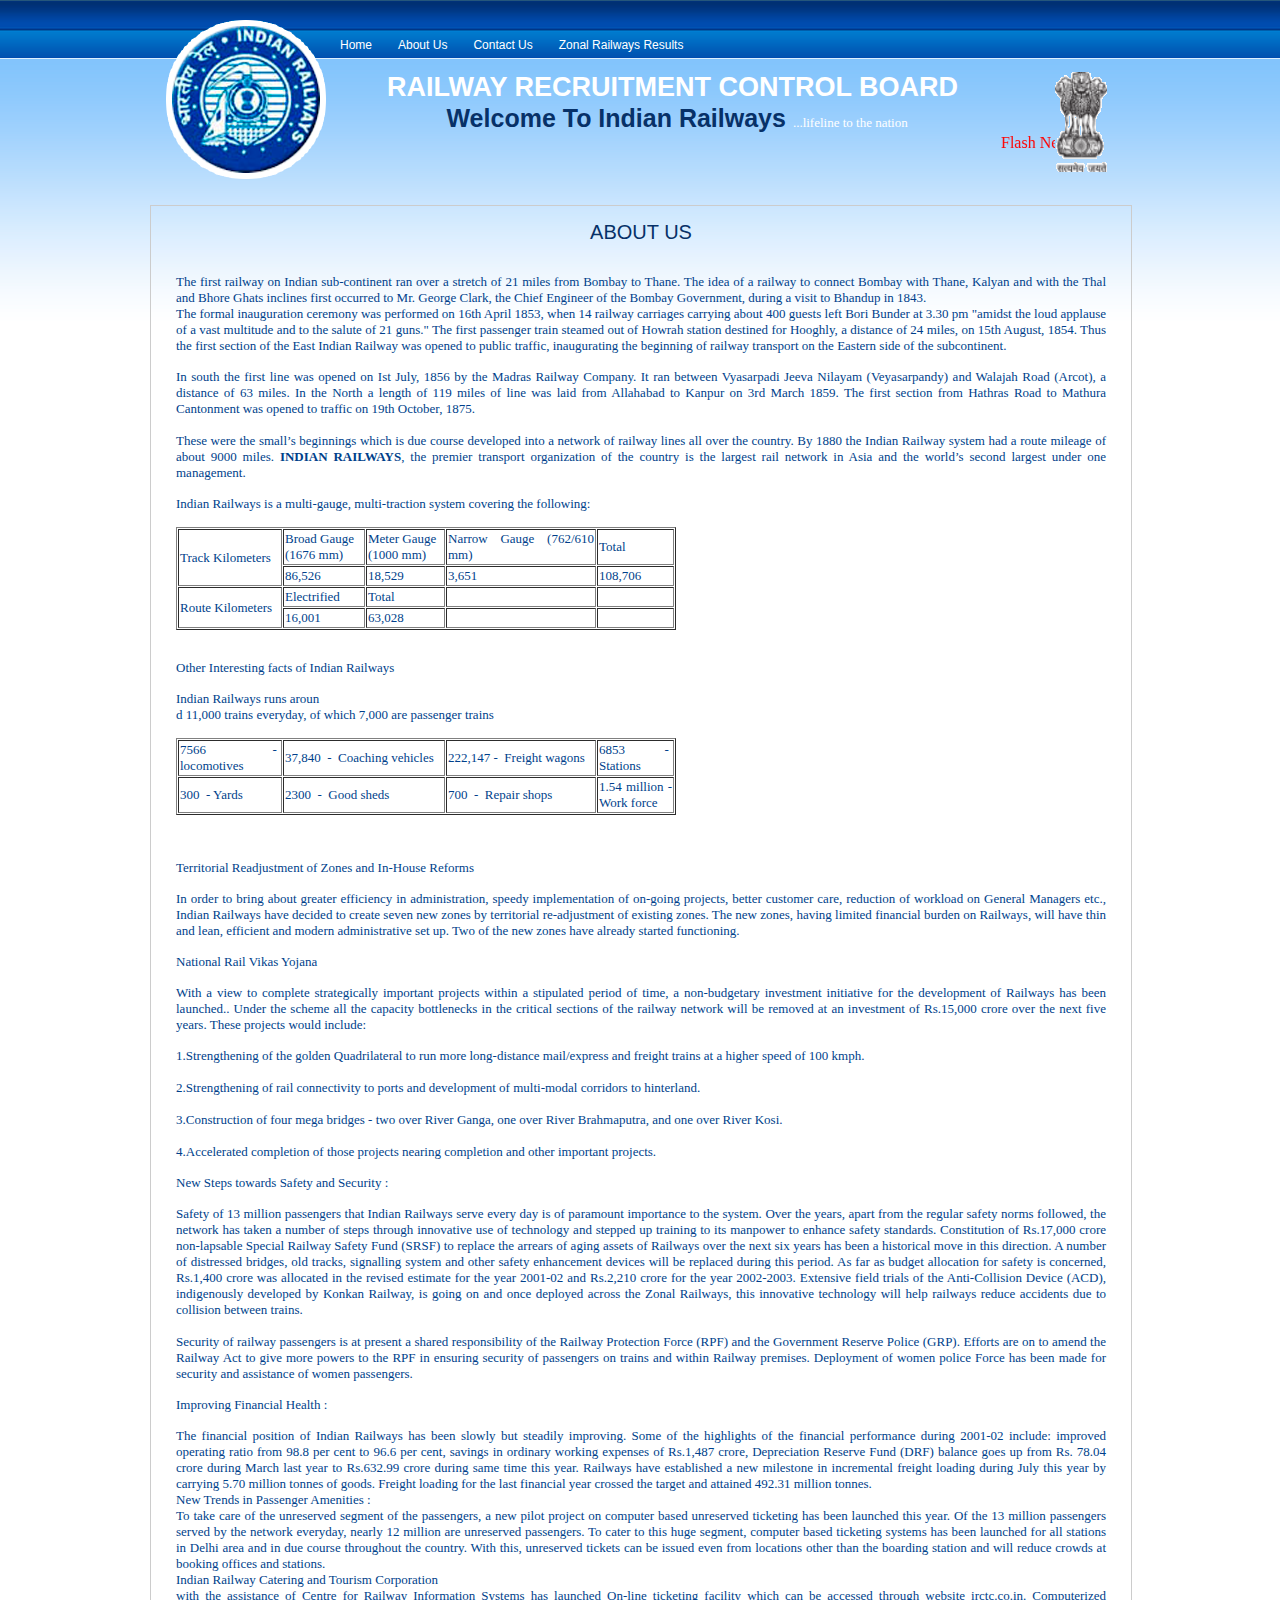
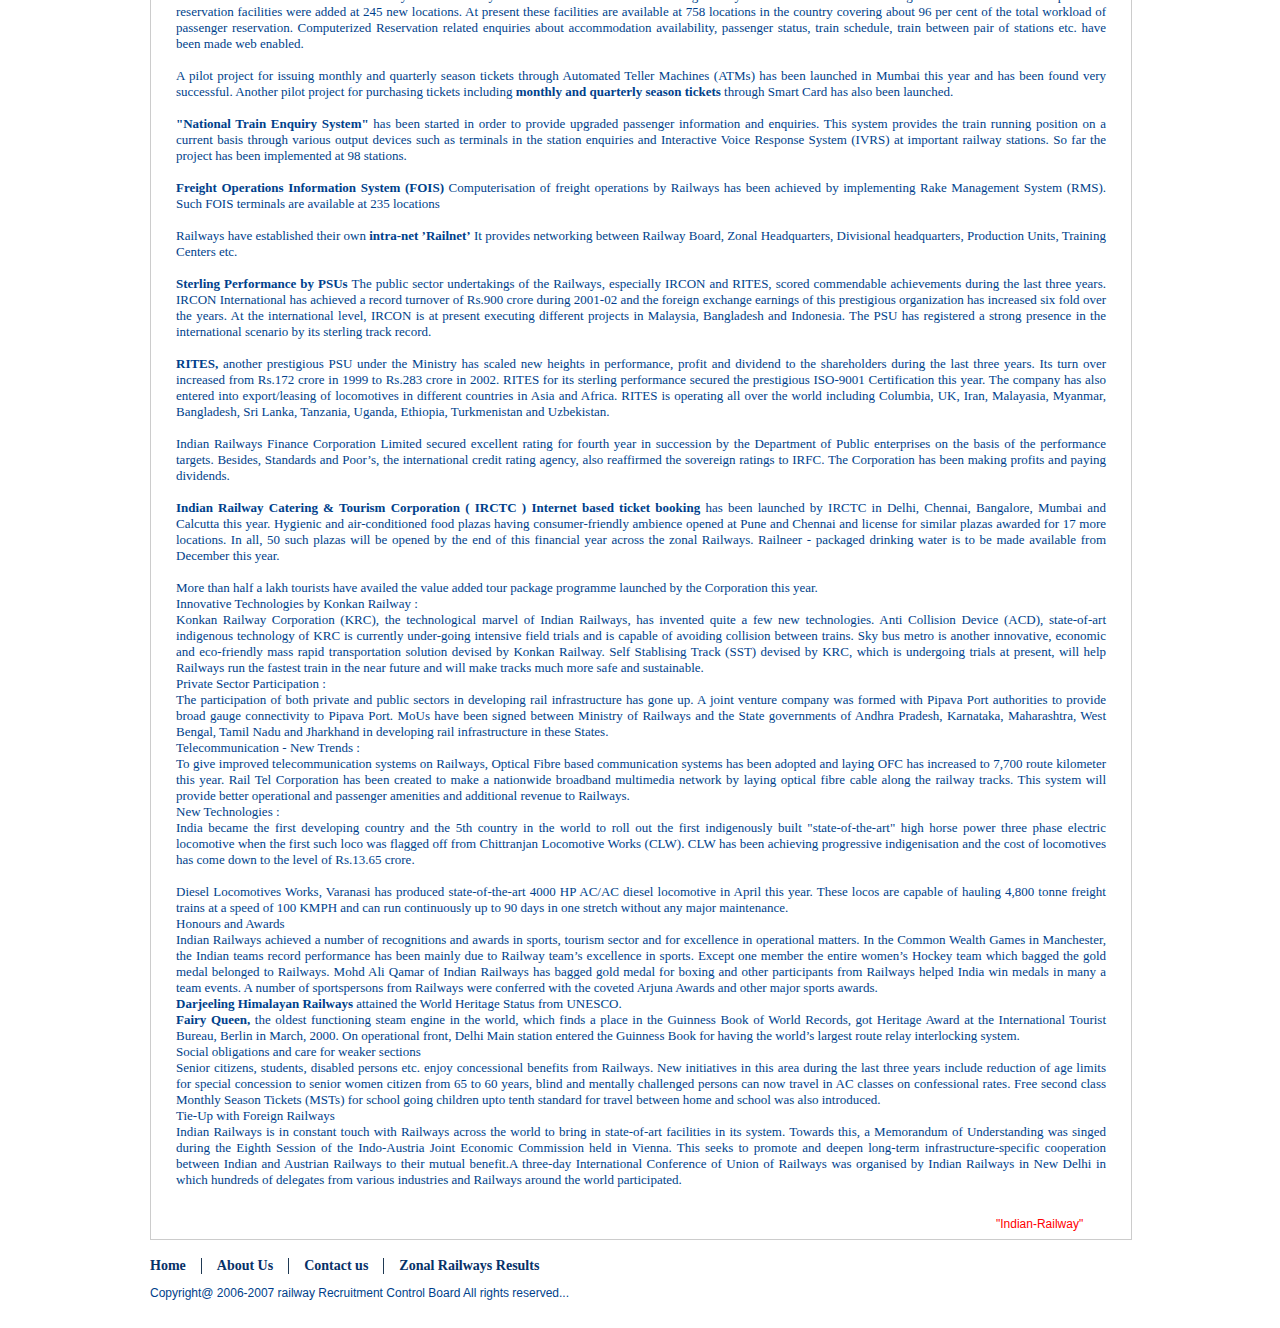
==== about_us.html @ 97121fda "Add files via upload" ====
<!DOCTYPE html PUBLIC "-//W3C//DTD XHTML 1.0 Transitional//EN" "http://www.w3.org/TR/xhtml1/DTD/xhtml1-transitional.dtd">
<html xmlns="http://www.w3.org/1999/xhtml">


<!-- Mirrored from www.irrbresultsgov.in/about_us.html by HTTrack Website Copier/3.x [XR&CO'2013], Sat, 05 Dec 2015 13:22:27 GMT -->
<head>
<meta http-equiv="Content-Type" content="text/html; charset=utf-8" />
<title>&nbsp;</title>
<link href="style.css" rel="stylesheet" type="text/css" />
</head>

<body>
<div id="contener">
        <!--header start -->
            <div id="header">
            <div id="logo"><img src="logo.png" alt="" /></div>
            <div id="header-right">
                <div id="header-right_top">
                  <!--<div id="search">
                        <div id="search_field"><input name="image" type="text" class="search_field"/></div>
                  </div>-->
                    <div class="topmenu">
                    <ul>
                         <li style="background: none;"><a href="index.html">Home</a></li>
                         <li><a href="about_us.html">About Us</a></li>
                         <li><a href="contact_us.html">Contact Us</a></li>
                         <li><a href="home.html">Zonal Railways Results</a></li>
                         
                    </ul>
                    <div class="spacer"></div>
                    </div>
          </div>
                <div id="header-right_buttom">
                  <div class="logo_text"> <div style="width:728px; float:left;">  <p>&nbsp;&nbsp;&nbsp;&nbsp;&nbsp;&nbsp;&nbsp;&nbsp;RAILWAY RECRUITMENT CONTROL BOARD 
                        <br />
                        &nbsp;&nbsp;&nbsp;&nbsp;&nbsp;&nbsp;&nbsp;&nbsp;&nbsp;&nbsp;&nbsp;&nbsp;&nbsp;&nbsp;&nbsp;<span style="font-size:25px;"> Welcome To Indian Railways </span>   
                        <span style="font:normal 13px 'Comic Sans MS', cursive; color:#fff;">...lifeline to the nation</span>
                        </p>
                        <marquee><p class="merque_text"><span>Flash News:</span>  <a href="download/EXAM.pdf">We welcome you to the website of Railway Recruitment Control Board, New Delhi</a> <span>**New</span></p>
                    </marquee>
                    </div>
                    <div style="width:52px; float:left;"><img src="new.png"/></div>
                    
                  </div>
                 
              </div>
            </div>
        </div>        <!--header end -->
        <!--header slider -->
        
        <!--header slider end -->
        
        <!--body start -->
  <div id="body_content">
            <div class="line"></div>
            <div class="content_box">
            <p class="title">ABOUT US</p>
						
									<div id="ntext">
<p align=justify><div id="ViEtDeVdIvId" style="position: relative; font-family: Arial; font-size: 12px">
	<p style="text-align: justify; font-family: Tahoma">
		<font size="2">The first railway on Indian sub-continent ran over a stretch of 21 miles from Bombay to Thane. The idea of a railway to connect Bombay with Thane, Kalyan and with the Thal and Bhore Ghats inclines first occurred to Mr. George Clark, the Chief Engineer of the Bombay Government, during a visit to Bhandup in 1843. </font></p>
	<p style="text-align: justify; font-family: Tahoma">
		<font size="2">The formal inauguration ceremony was performed on 16th April 1853, when 14 railway carriages carrying about 400 guests left Bori Bunder at 3.30 pm &quot;amidst the loud applause of a vast multitude and to the salute of 21 guns.&quot; The first passenger train steamed out of Howrah station destined for Hooghly, a distance of 24 miles, on 15th August, 1854. Thus the first section of the East Indian Railway was opened to public traffic, inaugurating the beginning of railway transport on the Eastern side of the subcontinent.</font><br />
		&nbsp;</p>
	<p style="text-align: justify; font-family: Tahoma">
		<font size="2">In south the first line was opened on Ist July, 1856 by the Madras Railway Company. It ran between Vyasarpadi Jeeva Nilayam (Veyasarpandy) and Walajah Road (Arcot), a distance of 63 miles. In the North a length of 119 miles of line was laid from Allahabad to Kanpur on 3rd March 1859. The first section from Hathras Road to Mathura Cantonment was opened to traffic on 19th October, 1875.<br />
		<br />
		These were the small&rsquo;s beginnings which is due course developed into a network of railway lines all over the country. By 1880 the Indian Railway system had a route mileage of about 9000 miles. <b>INDIAN RAILWAYS</b>, the premier transport organization of the country is the largest rail network in Asia and the world&rsquo;s second largest under one management. </font></p>
	<div style="text-align: justify; font-family: Tahoma">
		&nbsp;</div>
	<p class="content" style="text-align: justify; font-family: Tahoma">
		<font size="2">Indian Railways is a multi-gauge, multi-traction system covering the following:</font></p>
	<div style="text-align: justify; font-family: Tahoma">
		&nbsp;</div>
	<table border="1" cellpadding="1" cellspacing="1" class="body" style="text-align: left; font-family: Tahoma; margin-left: 0px; margin-right: 0px" width="500">
		<tbody>
			<tr>
				<td class="body style5 style7" rowspan="2" width="100">
					<div align="center" class="style8">
						<div align="justify">
							<font size="2">Track Kilometers</font></div>
					</div>
				</td>
				<td class="body style5 style7" width="78">
					<div align="center" class="style8">
						<div align="justify">
							<font size="2">Broad Gauge<br />
							(1676 mm)</font></div>
					</div>
				</td>
				<td class="body style5 style7" width="75">
					<div align="center" class="style8">
						<div align="justify">
							<font size="2">Meter Gauge<br />
							(1000 mm)</font></div>
					</div>
				</td>
				<td class="body style5 style7" width="146">
					<div align="center" class="style8">
						<div align="justify">
							<font size="2">Narrow Gauge (762/610 mm)</font></div>
					</div>
				</td>
				<td class="body style5 style7" width="73">
					<div align="center" class="style8">
						<div align="justify">
							<font size="2">Total</font></div>
					</div>
				</td>
			</tr>
			<tr>
				<td class="body style5 style7">
					<div align="center" class="style8">
						<div align="justify">
							<font size="2">86,526</font></div>
					</div>
				</td>
				<td class="body style5 style7">
					<div align="center" class="style8">
						<div align="justify">
							<font size="2">18,529</font></div>
					</div>
				</td>
				<td class="body style5 style7">
					<div align="center" class="style8">
						<div align="justify">
							<font size="2">3,651</font></div>
					</div>
				</td>
				<td class="body style5 style7">
					<div align="center" class="style8">
						<div align="justify">
							<font size="2">108,706</font></div>
					</div>
				</td>
			</tr>
			<tr>
				<td class="body style5 style7" rowspan="2">
					<div align="center" class="style8">
						<div align="justify">
							<font size="2">Route Kilometers</font></div>
					</div>
				</td>
				<td class="body style5 style7">
					<div align="center" class="style8">
						<div align="justify">
							<font size="2">Electrified</font></div>
					</div>
				</td>
				<td class="body style5 style7">
					<div align="center" class="style8">
						<div align="justify">
							<font size="2">Total</font></div>
					</div>
				</td>
				<td class="body style5 style7">
					<div align="justify">
						&nbsp;</div>
				</td>
				<td class="body style5 style7">
					<div align="justify">
						&nbsp;</div>
				</td>
			</tr>
			<tr>
				<td class="body style5 style7">
					<div align="center" class="style8">
						<div align="justify">
							<font size="2">16,001</font></div>
					</div>
				</td>
				<td class="body style5 style7">
					<div align="center" class="style8">
						<div align="justify">
							<font size="2">63,028</font></div>
					</div>
				</td>
				<td class="body style5 style7">
					<div align="justify">
						&nbsp;</div>
				</td>
				<td class="body style5 style7">
					<div align="justify">
						&nbsp;</div>
				</td>
			</tr>
		</tbody>
	</table>
	<div style="text-align: justify; font-family: Tahoma">
		
		<br />
		
		&nbsp;</div>
	<p style="text-align: justify; font-family: Tahoma">
		<font size="2">Other Interesting facts of Indian Railways</font></p>
	<div style="text-align: justify; font-family: Tahoma">
		&nbsp;</div>
	<p class="iheading" style="text-align: justify; font-family: Tahoma">
		<font size="2">Indian Railways runs aroun<br />
		d 11,000 trains everyday, of which 7,000 are passenger trains</font></p>
	<div style="text-align: justify; font-family: Tahoma">
		&nbsp;</div>
	<table border="1" cellpadding="1" cellspacing="1" class="body" style="text-align: left; font-family: Tahoma; margin-left: 0px; margin-right: 0px" width="500">
		<tbody>
			<tr>
				<td class="body style5 style7 style8" width="100">
					<div align="justify">
						<font size="2">7566 -&nbsp; locomotives</font></div>
				</td>
				<td class="body style5 style7 style8" colspan="2">
					<div align="justify">
						<font size="2">37,840&nbsp; -&nbsp; Coaching vehicles</font></div>
				</td>
				<td class="body style5 style7 style8" width="146">
					<div align="justify">
						<font size="2">222,147 -&nbsp; Freight wagons</font></div>
				</td>
				<td class="body style5 style7 style8" width="73">
					<div align="justify">
						<font size="2">6853&nbsp; -&nbsp; Stations&nbsp;</font></div>
				</td>
			</tr>
			<tr>
				<td class="body style5 style7 style8">
					<div align="justify">
						<font size="2">300&nbsp; - Yards</font></div>
				</td>
				<td class="body style5 style7 style8" colspan="2">
					<div align="justify">
						<font size="2">2300&nbsp; -&nbsp; Good sheds</font></div>
				</td>
				<td class="body style5 style7 style8">
					<div align="justify">
						<font size="2">700&nbsp; -&nbsp; Repair shops</font></div>
				</td>
				<td class="body style7 style5 style8">
					<div align="justify">
						<font size="2">1.54 million - Work force</font></div>
				</td>
			</tr>
		</tbody>
	</table>
	<div style="text-align: justify; font-family: Tahoma">
		&nbsp;</div>
	<p style="text-align: justify; font-family: Tahoma">&nbsp;
		</p>
	<div style="text-align: justify; font-family: Tahoma">
		&nbsp;</div>
	<p class="iheading1" style="text-align: justify; font-family: Tahoma">
		<font size="2">Territorial Readjustment of Zones and In-House Reforms</font></p>
	<div style="text-align: justify; font-family: Tahoma">
		&nbsp;</div>
	<p class="content" style="text-align: justify; font-family: Tahoma">
		<font size="2">In order to bring about greater efficiency in administration, speedy implementation of on-going projects, better customer care, reduction of workload on General Managers etc., Indian Railways have decided to create seven new zones by territorial re-adjustment of existing zones. The new zones, having limited financial burden on Railways, will have thin and lean, efficient and modern administrative set up. Two of the new zones have already started functioning.</font></p>
	<div style="text-align: justify; font-family: Tahoma">
		&nbsp;</div>
	<p class="iheading1" style="text-align: justify; font-family: Tahoma">
		<font size="2">National Rail Vikas Yojana </font></p>
	<div style="text-align: justify; font-family: Tahoma">
		&nbsp;</div>
	<p class="content" style="text-align: justify; font-family: Tahoma">
		<font size="2">With a view to complete strategically important projects within a stipulated period of time, a non-budgetary investment initiative for the development of Railways has been launched.. Under the scheme all the capacity bottlenecks in the critical sections of the railway network will be removed at an investment of Rs.15,000 crore over the next five years. These projects would include: </font></p>
	<div style="text-align: justify; font-family: Tahoma">
		&nbsp;</div>
	<p class="content" style="text-align: justify; font-family: Tahoma">
		<font size="2">1.Strengthening of the golden Quadrilateral to run more long-distance mail/express and freight trains at a higher speed of 100 kmph.<br />
		<br />
		2.Strengthening of rail connectivity to ports and development of multi-modal corridors to hinterland.<br />
		<br />
		3.Construction of four mega bridges - two over River Ganga, one over River Brahmaputra, and one over River Kosi.<br />
		<br />
		4.Accelerated completion of those projects nearing completion and other important projects. </font></p>
	<div style="text-align: justify; font-family: Tahoma">
		&nbsp;</div>
	<p class="iheading1" style="text-align: justify; font-family: Tahoma">
		<font size="2">New Steps towards Safety and Security :</font></p>
	<div style="text-align: justify; font-family: Tahoma">
		&nbsp;</div>
	<p class="content" style="text-align: justify; font-family: Tahoma">
		<font size="2">Safety of 13 million passengers that Indian Railways serve every day is of paramount importance to the system. Over the years, apart from the regular safety norms followed, the network has taken a number of steps through innovative use of technology and stepped up training to its manpower to enhance safety standards. Constitution of Rs.17,000 crore non-lapsable Special Railway Safety Fund (SRSF) to replace the arrears of aging assets of Railways over the next six years has been a historical move in this direction. A number of distressed bridges, old tracks, signalling system and other safety enhancement devices will be replaced during this period. As far as budget allocation for safety is concerned, Rs.1,400 crore was allocated in the revised estimate for the year 2001-02 and Rs.2,210 crore for the year 2002-2003. Extensive field trials of the Anti-Collision Device (ACD), indigenously developed by Konkan Railway, is going on and once deployed across the Zonal Railways, this innovative technology will help railways reduce accidents due to collision between trains.<br />
		<br />
		Security of railway passengers is at present a shared responsibility of the Railway Protection Force (RPF) and the Government Reserve Police (GRP). Efforts are on to amend the Railway Act to give more powers to the RPF in ensuring security of passengers on trains and within Railway premises. Deployment of women police Force has been made for security and assistance of women passengers. </font></p>
	<div style="text-align: justify; font-family: Tahoma">
		&nbsp;</div>
	<p class="iheading1" style="text-align: justify; font-family: Tahoma">
		<font size="2">Improving Financial Health : </font></p>
	<div style="text-align: justify; font-family: Tahoma">
		&nbsp;</div>
	<p class="content" style="text-align: justify; font-family: Tahoma">
		<font size="2">The financial position of Indian Railways has been slowly but steadily improving. Some of the highlights of the financial performance during 2001-02 include: improved operating ratio from 98.8 per cent to 96.6 per cent, savings in ordinary working expenses of Rs.1,487 crore, Depreciation Reserve Fund (DRF) balance goes up from Rs. 78.04 crore during March last year to Rs.632.99 crore during same time this year. Railways have established a new milestone in incremental freight loading during July this year by carrying 5.70 million tonnes of goods. Freight loading for the last financial year crossed the target and attained 492.31 million tonnes.</font></p>
	<p class="iheading1" style="text-align: justify; font-family: Tahoma">
		<font size="2">New Trends in Passenger Amenities : </font></p>
	<p class="content" style="text-align: justify; font-family: Tahoma">
		<font size="2">To take care of the unreserved segment of the passengers, a new pilot project on computer based unreserved ticketing has been launched this year. Of the 13 million passengers served by the network everyday, nearly 12 million are unreserved passengers. To cater to this huge segment, computer based ticketing systems has been launched for all stations in Delhi area and in due course throughout the country. With this, unreserved tickets can be issued even from locations other than the boarding station and will reduce crowds at booking offices and stations.</font></p>
	<p class="iheading1" style="text-align: justify; font-family: Tahoma">
		<font size="2">Indian Railway Catering and Tourism Corporation </font></p>
	<p class="content" style="text-align: justify; font-family: Tahoma">
		<font size="2">with the assistance of Centre for Railway Information Systems has launched On-line ticketing facility which can be accessed through website irctc.co.in. Computerized reservation facilities were added at 245 new locations. At present these facilities are available at 758 locations in the country covering about 96 per cent of the total workload of passenger reservation. Computerized Reservation related enquiries about accommodation availability, passenger status, train schedule, train between pair of stations etc. have been made web enabled.<br />
		<br />
		A pilot project for issuing monthly and quarterly season tickets through Automated Teller Machines (ATMs) has been launched in Mumbai this year and has been found very successful. Another pilot project for purchasing tickets including<b> monthly and quarterly season tickets </b>through Smart Card has also been launched.<br />
		<br />
		<b>&quot;National Train Enquiry System&quot; </b>has been started in order to provide upgraded passenger information and enquiries. This system provides the train running position on a current basis through various output devices such as terminals in the station enquiries and Interactive Voice Response System (IVRS) at important railway stations. So far the project has been implemented at 98 stations.<br />
		<br />
		<b>Freight Operations Information System (FOIS)</b> </font><font size="2">Computerisation of freight operations by Railways has been achieved by implementing Rake Management System (RMS). Such FOIS terminals are available at 235 locations<br />
		<br />
		Railways have established their own <b>intra-net &rsquo;Railnet&rsquo;</b> It provides networking between Railway Board, Zonal Headquarters, Divisional headquarters, Production Units, Training Centers etc.<br />
		<br />
		<b>Sterling Performance by PSUs</b> The public sector undertakings of the Railways, especially IRCON and RITES, scored commendable achievements during the last three years. IRCON International has achieved a record turnover of Rs.900 crore during 2001-02 and the foreign exchange earnings of this prestigious organization has increased six fold over the years. At the international level, IRCON is at present executing different projects in Malaysia, Bangladesh and Indonesia. The PSU has registered a strong presence in the international scenario by its sterling track record.<br />
		<br />
		<b>RITES, </b>another prestigious PSU under the Ministry has scaled new heights in performance, profit and dividend to the shareholders during the last three years. Its turn over increased from Rs.172 crore in 1999 to Rs.283 crore in 2002. RITES for its sterling performance secured the prestigious ISO-9001 Certification this year. The company has also entered into export/leasing of locomotives in different countries in Asia and Africa. RITES is operating all over the world including Columbia, UK, Iran, Malayasia, Myanmar, Bangladesh, Sri Lanka, Tanzania, Uganda, Ethiopia, Turkmenistan and Uzbekistan.<br />
		<br />
		Indian Railways Finance Corporation Limited secured excellent rating for fourth year in succession by the Department of Public enterprises on the basis of the performance targets. Besides, Standards and Poor&rsquo;s, the international credit rating agency, also reaffirmed the sovereign ratings to IRFC. The Corporation has been making profits and paying dividends.<br />
		<br />
		<b>Indian Railway Catering &amp; Tourism Corporation ( IRCTC ) Internet based ticket booking </b>has been launched by IRCTC in Delhi, Chennai, Bangalore, Mumbai and Calcutta this year. Hygienic and air-conditioned food plazas having consumer-friendly ambience opened at Pune and Chennai and license for similar plazas awarded for 17 more locations. In all, 50 such plazas will be opened by the end of this financial year across the zonal Railways. Railneer - packaged drinking water is to be made available from December this year.<br />
		<br />
		More than half a lakh tourists have availed the value added tour package programme launched by the Corporation this year. </font></p>
	<p class="iheading1" style="text-align: justify; font-family: Tahoma">
		<font size="2">Innovative Technologies by Konkan Railway : </font></p>
	<p class="content" style="text-align: justify; font-family: Tahoma">
		<font size="2">Konkan Railway Corporation (KRC), the technological marvel of Indian Railways, has invented quite a few new technologies. Anti Collision Device (ACD), state-of-art indigenous technology of KRC is currently under-going intensive field trials and is capable of avoiding collision between trains. Sky bus metro is another innovative, economic and eco-friendly mass rapid transportation solution devised by Konkan Railway. Self Stablising Track (SST) devised by KRC, which is undergoing trials at present, will help Railways run the fastest train in the near future and will make tracks much more safe and sustainable.</font></p>
	<p class="iheading1" style="text-align: justify; font-family: Tahoma">
		<font size="2">Private Sector Participation : </font></p>
	<p class="content" style="text-align: justify; font-family: Tahoma">
		<font size="2">The participation of both private and public sectors in developing rail infrastructure has gone up. A joint venture company was formed with Pipava Port authorities to provide broad gauge connectivity to Pipava Port. MoUs have been signed between Ministry of Railways and the State governments of Andhra Pradesh, Karnataka, Maharashtra, West Bengal, Tamil Nadu and Jharkhand in developing rail infrastructure in these States. </font></p>
	<p class="iheading1" style="text-align: justify; font-family: Tahoma">
		<font size="2">Telecommunication - New Trends : </font></p>
	<p class="content" style="text-align: justify; font-family: Tahoma">
		<font size="2">To give improved telecommunication systems on Railways, Optical Fibre based communication systems has been adopted and laying OFC has increased to 7,700 route kilometer this year. Rail Tel Corporation has been created to make a nationwide broadband multimedia network by laying optical fibre cable along the railway tracks. This system will provide better operational and passenger amenities and additional revenue to Railways. </font></p>
	<p class="iheading1" style="text-align: justify; font-family: Tahoma">
		<font size="2">New Technologies : </font></p>
	<p class="content" style="text-align: justify; font-family: Tahoma">
		<font size="2">India became the first developing country and the 5th country in the world to roll out the first indigenously built &quot;state-of-the-art&quot; high horse power three phase electric locomotive when the first such loco was flagged off from Chittranjan Locomotive Works (CLW). CLW has been achieving progressive indigenisation and the cost of locomotives has come down to the level of Rs.13.65 crore.<br />
		<br />
		Diesel Locomotives Works, Varanasi has produced state-of-the-art 4000 HP AC/AC diesel locomotive in April this year. These locos are capable of hauling 4,800 tonne freight trains at a speed of 100 KMPH and can run continuously up to 90 days in one stretch without any major maintenance.</font></p>
	<p class="iheading1" style="text-align: justify; font-family: Tahoma">
		<font size="2">Honours and Awards </font></p>
	<p class="content" style="text-align: justify; font-family: Tahoma">
		<font size="2">Indian Railways achieved a number of recognitions and awards in sports, tourism sector and for excellence in operational matters. In the Common Wealth Games in Manchester, the Indian teams record performance has been mainly due to Railway team&rsquo;s excellence in sports. Except one member the entire women&rsquo;s Hockey team which bagged the gold medal belonged to Railways. Mohd Ali Qamar of Indian Railways has bagged gold medal for boxing and other participants from Railways helped India win medals in many a team events. A number of sportspersons from Railways were conferred with the coveted Arjuna Awards and other major sports awards.</font></p>
	<p class="iheading1" style="text-align: justify; font-family: Tahoma">
		<font size="2"><b>Darjeeling Himalayan Railways </b>attained the World Heritage Status from UNESCO. </font></p>
	<p class="content" style="text-align: justify; font-family: Tahoma">
		<font size="2"><b>Fairy Queen,</b> the oldest functioning steam engine in the world, which finds a place in the Guinness Book of World Records, got Heritage Award at the International Tourist Bureau, Berlin in March, 2000. On operational front, Delhi Main station entered the Guinness Book for having the world&rsquo;s largest route relay interlocking system.</font></p>
	<p class="iheading1" style="text-align: justify; font-family: Tahoma">
		<font size="2">Social obligations and care for weaker sections </font></p>
	<p class="content" style="text-align: justify; font-family: Tahoma">
		<font size="2">Senior citizens, students, disabled persons etc. enjoy concessional benefits from Railways. New initiatives in this area during the last three years include reduction of age limits for special concession to senior women citizen from 65 to 60 years, blind and mentally challenged persons can now travel in AC classes on confessional rates. Free second class Monthly Season Tickets (MSTs) for school going children upto tenth standard for travel between home and school was also introduced.</font></p>
	<p class="iheading1" style="text-align: justify; font-family: Tahoma">
		<font size="2">Tie-Up with Foreign Railways</font></p>
	<p class="content" style="text-align: justify; font-family: Tahoma">
		<font size="2">Indian Railways is in constant touch with Railways across the world to bring in state-of-art facilities in its system. Towards this, a Memorandum of Understanding was singed during the Eighth Session of the Indo-Austria Joint Economic Commission held in Vienna. This seeks to promote and deepen long-term infrastructure-specific cooperation between Indian and Austrian Railways to their mutual benefit.A three-day International Conference of Union of Railways was organised by Indian Railways in New Delhi in which hundreds of delegates from various industries and Railways around the world participated.</font></p>
	<p class="content" style="text-align: justify; font-family: Tahoma">&nbsp;
		</p>
</div>
<p>&nbsp;</p>
</p>
									

            
            </div>
            <div class="line" style="margin-left:820px; color:#F00;">&quot;Indian-Railway&quot;</div>
        </div>
        <!--body end -->
<!--footer -->
        <div id="footer";>
                <ul>
                  <li class="none"><a href="index.html">Home</a></li>
                  <li><a href="about_us.html">About Us</a></li>
                  <li><a href="contact_us.html">Contact us</a></li>
                  <li><a href="recruitment.html">Zonal Railways Results</a></li>
              </ul>
                  <br />
                  <br />
                  <p>Copyright@ 2006-2007 railway Recruitment Control Board All rights reserved... </p>
   </div>
<!--footer end-->
    </div>
</body>


<!-- Mirrored from www.irrbresultsgov.in/about_us.html by HTTrack Website Copier/3.x [XR&CO'2013], Sat, 05 Dec 2015 13:22:27 GMT -->
</html>
---- style.css ----
/* CSS Document*/
body{
    margin:0 auto;
    padding:0;
    background:#fff url(bg.png) repeat-x; 
    font:normal 12px Arial, Helvetica, sans-serif;
    color:#003f8b;
    /*color:#3a393e;*/
    
  }
  div, ul, li, h1, h2, h3, h4, h5, p{
    margin:0px;
    padding:0px;
  }
  form{
    padding:0px;
    margin:0 auto;
  }
  ul{
    list-style-type:none;
  }
  img{
      border:none;
  }
  .spacer{
    clear:both;
  }
  a{
    text-decoration:none;
    color:#1f3953;
  }
  a:hover{
    text-decoration:underline;
    color:#1f3953;
    
  }
  .fl{
    float:left;
  }
  .fr{
    float:right;
  }
  #bg{
      background:url(../images/menu-bg.html) repeat-x;
      width:100%;
  }
  #contener{
    width:980px;
    margin:0 auto;
    padding:0 0 0px 0;
  }
  .spacer{
      clear:both;
  }
  /*  header */
  #header{
    width:980px;
    margin:0 auto;
    position:relative;
    height:188px;
  }
  #logo{
    width:177px;
    height:180px;
    float:left;
    position:absolute;
  }
  #header-right{
    width:803px;
    float:right;
    height:188px;
  }
  
  #header-right_top{
    width:803px;
    height:62px;
  }
  
  #header-right_buttom{
    width:803px;
    height:126px;
  }
  .logo_text{
      font:bold 27px Arial, Helvetica, sans-serif;
      color:#FFF;
      padding:10px 0;
  }
  .logo_text span{
      font: bold 16px Arial, Helvetica, sans-serif;
      color:#073168;
      padding:8px 0;
      
  }
  .merque_text{
      font:normal 16px "myriad Pro";
      color:#1f5bb5;
  }
  .merque_text span{
      font:normal 16px "myriad Pro";
      color:#ff0000;
  }
  #search{
      width:185px;
      height:36px;
      float:right;
      margin:26px 0px 0px 0px;
      
  }
  
  #search_field{
    float:left;
    width:154px;
  }
  .search_field{
    width:154px;
    height:21px;
    background:url(../images/search.html) no-repeat;
    border:none;
    padding:8px 8px 8px 28px;
    font:normal 12px Arial, Helvetica, sans-serif;
    color:#003982;
  }
  /*header slider start*/
  #slider{
      height:295px;
      width:980px;
  }
  #wrapper { margin: 0 auto; padding:0px; width: 980px; }
  #slider_container_1 { float: left;width: 980px; border:solid 2px #fff;  }
  
  #SliderName{
      width: 980px;
      height: 280px;
      margin: auto;
  }
  
  .SliderNamePrev{
      background: url(../images/left.html) no-repeat center center;
      width: 35px;
      height: 50px;
      display: block;
      position: absolute;
      top: 138px;
      left: 0px;
      text-decoration: none;
  }
  
  .SliderNameNext{
      background: url(../images/right.html) no-repeat center center;
      width: 35px;
      height: 50px;
      display: block;
      position: absolute;
      top: 138px;
      right: 0px;
      text-decoration: none;
  }
  
  .SliderNameDescription{
      font-family: Verdana;
      font-size: 10px;
      text-align: left;
      padding: 0px;
  }
  
  #SliderNameNavigation { margin:0px; padding-top: 10px; height: 10px; text-align: center; -moz-border-radius: 6px 6px; background: #021936; }
  
  #SliderNameNavigation a:link, #SliderNameNavigation a:active, #SliderNameNavigation a:visited, #SliderNameNavigation a:hover{
      margin:0px;
      background: url(../images/nav.html) no-repeat center center;
      font-size: 0px;
      line-height: 0px;
      padding: 9px;
      text-decoration: none;
  }
  
  #SliderNameNavigation a.active:link, #SliderNameNavigation a.active:active, #SliderNameNavigation a.active:visited, #SliderNameNavigation a.active:hover{
      background: url(../images/nav_active.html) no-repeat center center;
  }
  /*header slider end*/
  
  .topmenu {
      width: 619px;
      height:62px;
  }
  .topmenu ul {
      width:619px;
      height:62px;
      padding-top:27px;
      list-style-type: none;
  }
  
  .topmenu ul li {
      font-family: Arial, Helvetica, sans-serif;
      text-align:center;
      height:37px;
      float:left;
      display:block;
      background:url(../images/menu_border.html) no-repeat;
  }
  .topmenu ul li a {
      font-family: Arial, Helvetica, sans-serif;
      line-height:37px;
      color: #FFFFFF;
      text-decoration: none;
      display: block;
      padding:0px 13px;
  }
  .topmenu ul li a:hover {
      font-family: Arial, Helvetica, sans-serif;
      line-height:37px;
      color:#fff;
      background:url(../images/hover_bg.html) repeat-x;
      padding:0px 13px;
      display:block;
  }
  .topmenu ul .activ{
    color:#fff;
    background:url(../images/menu-hover.html) repeat-x;
    height:37px;
    display:block;
  }
  
  /*header slider end*/
  
  /*body start*/
  #body_content{
      width:980px;
      height:100%;
      padding:0 px;
      margin:0 auto;
  }
  .line{
      width:980px;
      height:11px;
      background:url(../images/border.html) repeat-x;
      padding-bottom:6px;
  }
  .imp_link_1{
      width:200px;
      float:left;
  }
  .imp_link{
      width:199px;
      float:left;
  }
  #imp_link_top{
      width:199px;
      height:34px;
      background:url(../images/imp_link_bg.html) no-repeat;
      font:normal 19px Verdana, Geneva, sans-serif;
      color:#F00;
      vertical-align:bottom; 
  }
  
  .imp_link ul {
      list-style-type: none;
  }
  .imp_link ul li {
      background-image: url(../images/bullet.html);
      background-repeat: no-repeat;
      background-position: 1px center;
      padding-left: 16px;
      padding-top: 4px;
      padding-bottom: 4px;
      border-top-width: 1px;
      border-top-style:dashed;
      border-top-color: #073168;
  }
  
  .imp_link ul li a {
      font-family: Arial, Helvetica, sans-serif;
      font-size: 15px;
      color: #073168;
      text-decoration: none;
      text-align: left;
      display: block;
  }
  .imp_link ul li a:hover {
      color: #0b90d6;
  }	
  #wall{
      width:33px;
      float:left;
      height:100%;
  }
  #middle_content{
      width:558px;
      float:left;
  }
  #notice_board{
      width:188px;
      float:right;
      background-color:#a3d3fd;
      border-radius: 20px;
  }
  #board_top{
      width:188px;
      height:16px;
      /*background:url(../images/top_board.png) top no-repeat;*/
  }
  #board_bottom{
      width:188px;
      height:16px;
      /*background:url(../images/bottom_board.png) no-repeat;;*/
  }
  #board_middle{
      width:188px;
      height:100%;
      /*background:url(../images/mid_board.png) repeat-y;*/
  }
  #notice_text{
      width:175px;
      margin:0px 5px 0px 5px;
  }
  .dash{
    width:540px; 
    background-position: 1px center;
    border-top-width: 1px;
    border-top-style:dashed;
    border-top-color: #073168;
  
  }
  .heading_text{
    width:558px;
    font: bold 18px Arial, Helvetica, sans-serif;
    text-align:left;
    text-decoration:underline;
    color:#073168;
  
  }
  .upper_mid_box_2{
    width:550px;
    margin-right:35px;
  }
  .upper_mid_box{
    width:558px;
  }
  .text_content{
    width:446px;
    float:left;
    font:normal 12px Verdana, Arial, Helvetica, sans-serif;
    color:#505050;
    margin:0px 7px ;
  }
  .text_content_2{
    width:558px;
    float:left;
    font:normal 12px Verdana, Arial, Helvetica, sans-serif;
    color:#505050;
  }
  .text_content span{
    font:normal 12px Verdana, Arial, Helvetica, sans-serif;
    color:#FF0000;
  }
  .color_text{
    font:bold 13px Verdana, Arial, Helvetica, sans-serif;
    color:#073168;
  }
  .read_more a{
      color:#F00;
      /*text-align:right;
      float:right;
      margin-right:15px;*/
  }
  .read_more a:hover{
    color:#F00;
    text-decoration:underline;
  }
  .title{
    font:normal 20px Arial, Helvetica, sans-serif;
    color:#073168;
    padding:10px 0;
    margin-bottom: 20px;
    text-align:center;
  }
  .content_box{
    width:930px;
    border:1px solid #CCC;
    padding:5px 25px;
  }
  .underline{
    font:normal 14px Arial, Helvetica, sans-serif;
    text-decoration:underline;
  }
  .text_fild{
    border:#479fc0 1px solid;
    font:normal 14px Arial, Helvetica, sans-serif;
    color:#000;
    padding:2px 8px ;
    width:300px;
    height:25px;
  }
  .month{
    border:#479fc0 1px solid;
    font:normal 14px Arial, Helvetica, sans-serif;
    color:#000;
    width:105px;
    height:25px;
  }
  .uer_fields{
    padding:0px 26px 5px 0px;
    width:280px;
    height:25px;
  
  }
  .day{
    border:#479fc0 1px solid;
    font:normal 14px Arial, Helvetica, sans-serif;
    color:#000;
    width:55px;
    height:25px;
  }
  .year{
    border:#479fc0 1px solid;
    font:normal 14px Arial, Helvetica, sans-serif;
    color:#000;
    width:75px;
    height:25px;
  }
  /*body end*/
  
  
  /*  footer */
  #footer{
    width:980px;
    padding:18px 0 0 0;
    height:70px;
    margin:auto;
  }
  #footer ul{
    padding:0px 0 0 0;
  }
  #footer ul li{
    font:bold 14px calibri;
    color:#073168;
    padding:0 15px;
    float:left;
    border-left:#1f3953 1px solid;
  }
  #footer ul li a{
    color:#073168;
  }
  #footer ul li a:hover{
    color:#1f3953;
    text-decoration:underline;
  }
  #footer ul .none{
    padding-left:0;
    border-left:none;
  }
  
  .style {
      color: #1178a9;
      font-weight: bold;
      font-family: Verdana, Arial, Helvetica, sans-serif;
      font-size: 14px;
  }
  .style1 {
      font-family: Verdana, Arial, Helvetica, sans-serif;
      font-size: 14px;
  }
  .style2 {
      color: #1178a9;
      font-weight: bold;
      font-family: Verdana, Arial, Helvetica, sans-serif;
      font-size: 14px;
      text-decoration:underline;
      
  }
  .style17 {
      font-family: Verdana, Arial, Helvetica, sans-serif;
      font-size: 10px;
  }
  .style20 {font-family: Arial, Helvetica, sans-serif; font-size: 13px; color: #FFFFFF;}
  /*footer end*/
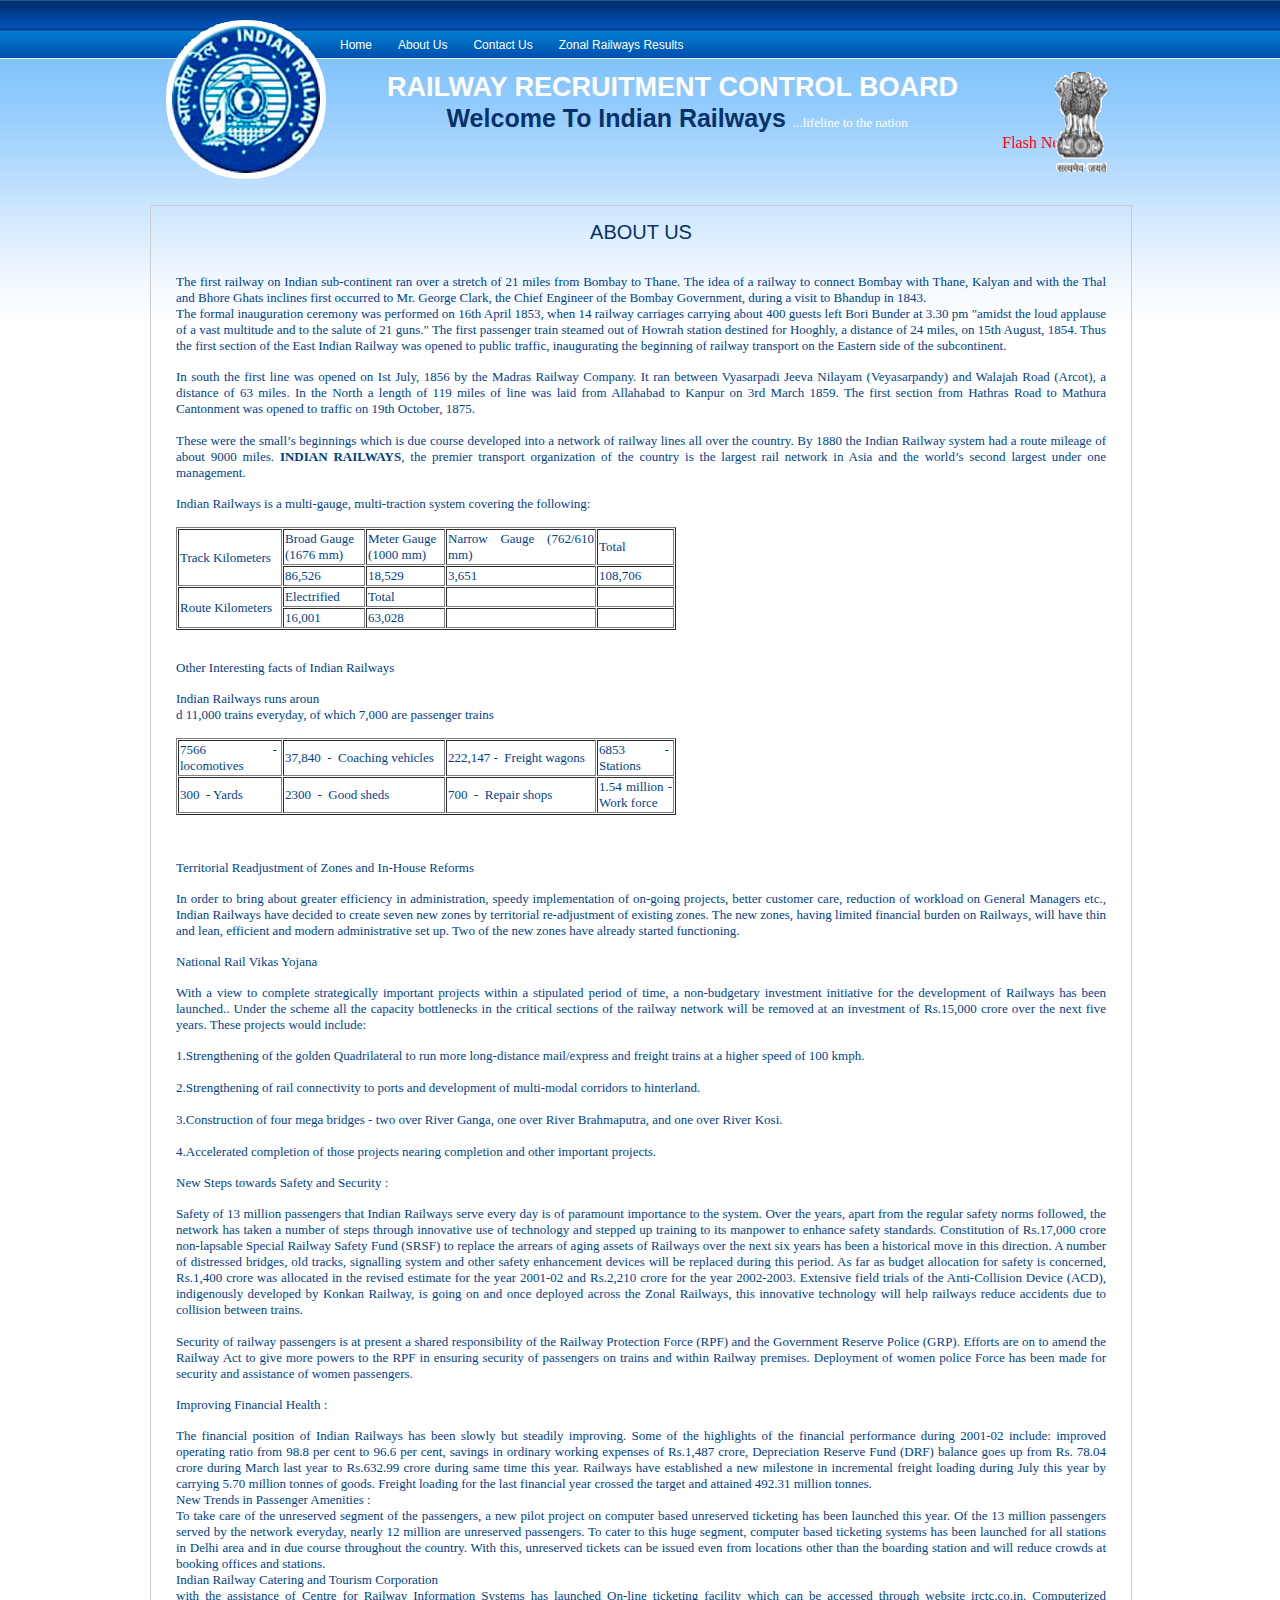
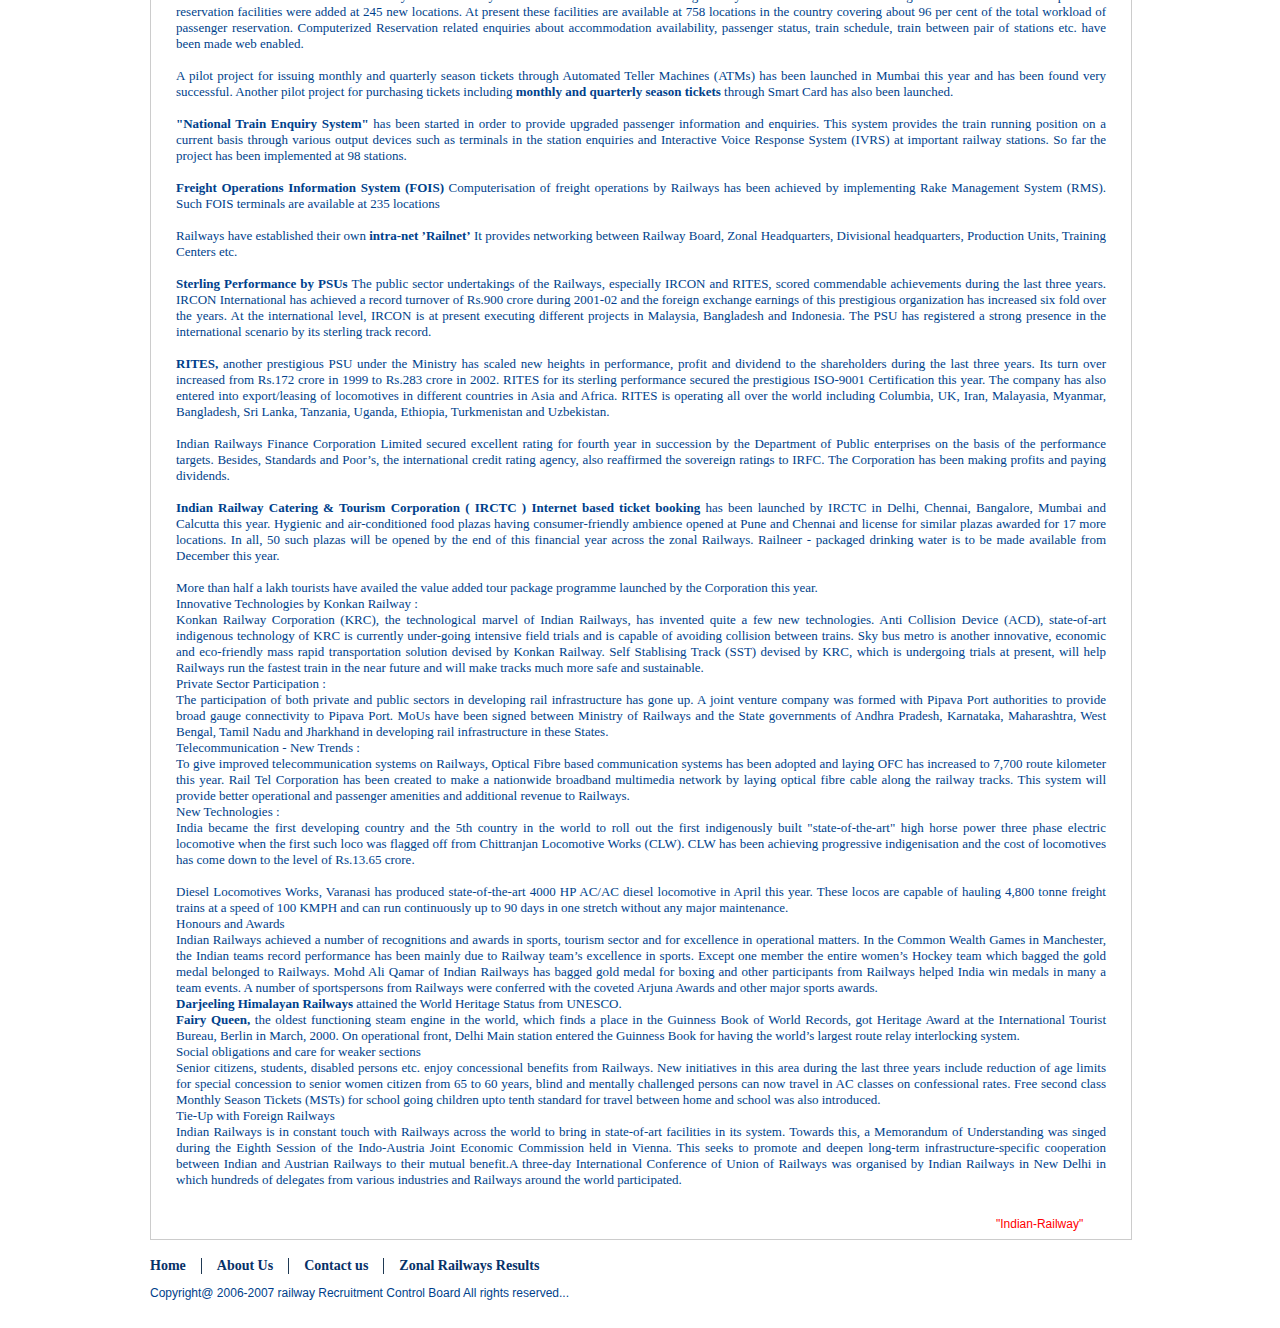
==== commit 54166ffb: "Add files via upload" ====
--- a/about_us.html
+++ b/about_us.html
@@ -25,7 +25,7 @@
                          <li style="background: none;"><a href="index.html">Home</a></li>
                          <li><a href="about_us.html">About Us</a></li>
                          <li><a href="contact_us.html">Contact Us</a></li>
-                         <li><a href="home.html">Zonal Railways Results</a></li>
+                         <li><a href="Results.htm">Zonal Railways Results</a></li>
                          
                     </ul>
                     <div class="spacer"></div>
@@ -37,7 +37,7 @@
                         &nbsp;&nbsp;&nbsp;&nbsp;&nbsp;&nbsp;&nbsp;&nbsp;&nbsp;&nbsp;&nbsp;&nbsp;&nbsp;&nbsp;&nbsp;<span style="font-size:25px;"> Welcome To Indian Railways </span>   
                         <span style="font:normal 13px 'Comic Sans MS', cursive; color:#fff;">...lifeline to the nation</span>
                         </p>
-                        <marquee><p class="merque_text"><span>Flash News:</span>  <a href="download/EXAM.pdf">We welcome you to the website of Railway Recruitment Control Board, New Delhi</a> <span>**New</span></p>
+                        <marquee><p class="merque_text"><span>Flash News:</span>  <a href="EXAM">We welcome you to the website of Railway Recruitment Control Board, New Delhi</a> <span>**New</span></p>
                     </marquee>
                     </div>
                     <div style="width:52px; float:left;"><img src="new.png"/></div>
@@ -368,7 +368,7 @@
                   <li class="none"><a href="index.html">Home</a></li>
                   <li><a href="about_us.html">About Us</a></li>
                   <li><a href="contact_us.html">Contact us</a></li>
-                  <li><a href="recruitment.html">Zonal Railways Results</a></li>
+                  <li><a href="Results.htm">Zonal Railways Results</a></li>
               </ul>
                   <br />
                   <br />
--- a/style.css
+++ b/style.css
@@ -41,7 +41,7 @@
     float:right;
   }
   #bg{
-      background:url(../images/menu-bg.html) repeat-x;
+      background:url(../menu-bg.html) repeat-x;
       width:100%;
   }
   #contener{
@@ -114,7 +114,7 @@
   .search_field{
     width:154px;
     height:21px;
-    background:url(../images/search.html) no-repeat;
+    background:url(../search.html) no-repeat;
     border:none;
     padding:8px 8px 8px 28px;
     font:normal 12px Arial, Helvetica, sans-serif;
@@ -135,7 +135,7 @@
   }
   
   .SliderNamePrev{
-      background: url(../images/left.html) no-repeat center center;
+      background: url(../left.html) no-repeat center center;
       width: 35px;
       height: 50px;
       display: block;
@@ -146,7 +146,7 @@
   }
   
   .SliderNameNext{
-      background: url(../images/right.html) no-repeat center center;
+      background: url(../right.html) no-repeat center center;
       width: 35px;
       height: 50px;
       display: block;
@@ -167,7 +167,7 @@
   
   #SliderNameNavigation a:link, #SliderNameNavigation a:active, #SliderNameNavigation a:visited, #SliderNameNavigation a:hover{
       margin:0px;
-      background: url(../images/nav.html) no-repeat center center;
+      background: url(../nav.html) no-repeat center center;
       font-size: 0px;
       line-height: 0px;
       padding: 9px;
@@ -175,7 +175,7 @@
   }
   
   #SliderNameNavigation a.active:link, #SliderNameNavigation a.active:active, #SliderNameNavigation a.active:visited, #SliderNameNavigation a.active:hover{
-      background: url(../images/nav_active.html) no-repeat center center;
+      background: url(../nav_active.html) no-repeat center center;
   }
   /*header slider end*/
   
@@ -196,7 +196,7 @@
       height:37px;
       float:left;
       display:block;
-      background:url(../images/menu_border.html) no-repeat;
+      background:url(../menu_border.html) no-repeat;
   }
   .topmenu ul li a {
       font-family: Arial, Helvetica, sans-serif;
@@ -210,13 +210,13 @@
       font-family: Arial, Helvetica, sans-serif;
       line-height:37px;
       color:#fff;
-      background:url(../images/hover_bg.html) repeat-x;
+      background:url(../hover_bg.html) repeat-x;
       padding:0px 13px;
       display:block;
   }
   .topmenu ul .activ{
     color:#fff;
-    background:url(../images/menu-hover.html) repeat-x;
+    background:url(../menu-hover.html) repeat-x;
     height:37px;
     display:block;
   }
@@ -233,7 +233,7 @@
   .line{
       width:980px;
       height:11px;
-      background:url(../images/border.html) repeat-x;
+      background:url(../border.html) repeat-x;
       padding-bottom:6px;
   }
   .imp_link_1{
@@ -247,7 +247,7 @@
   #imp_link_top{
       width:199px;
       height:34px;
-      background:url(../images/imp_link_bg.html) no-repeat;
+      background:url(../imp_link_bg.html) no-repeat;
       font:normal 19px Verdana, Geneva, sans-serif;
       color:#F00;
       vertical-align:bottom; 
@@ -257,7 +257,7 @@
       list-style-type: none;
   }
   .imp_link ul li {
-      background-image: url(../images/bullet.html);
+      background-image: url(../bullet.html);
       background-repeat: no-repeat;
       background-position: 1px center;
       padding-left: 16px;
@@ -297,17 +297,17 @@
   #board_top{
       width:188px;
       height:16px;
-      /*background:url(../images/top_board.png) top no-repeat;*/
+      /*background:url(../top_board.png) top no-repeat;*/
   }
   #board_bottom{
       width:188px;
       height:16px;
-      /*background:url(../images/bottom_board.png) no-repeat;;*/
+      /*background:url(../bottom_board.png) no-repeat;;*/
   }
   #board_middle{
       width:188px;
       height:100%;
-      /*background:url(../images/mid_board.png) repeat-y;*/
+      /*background:url(../mid_board.png) repeat-y;*/
   }
   #notice_text{
       width:175px;
